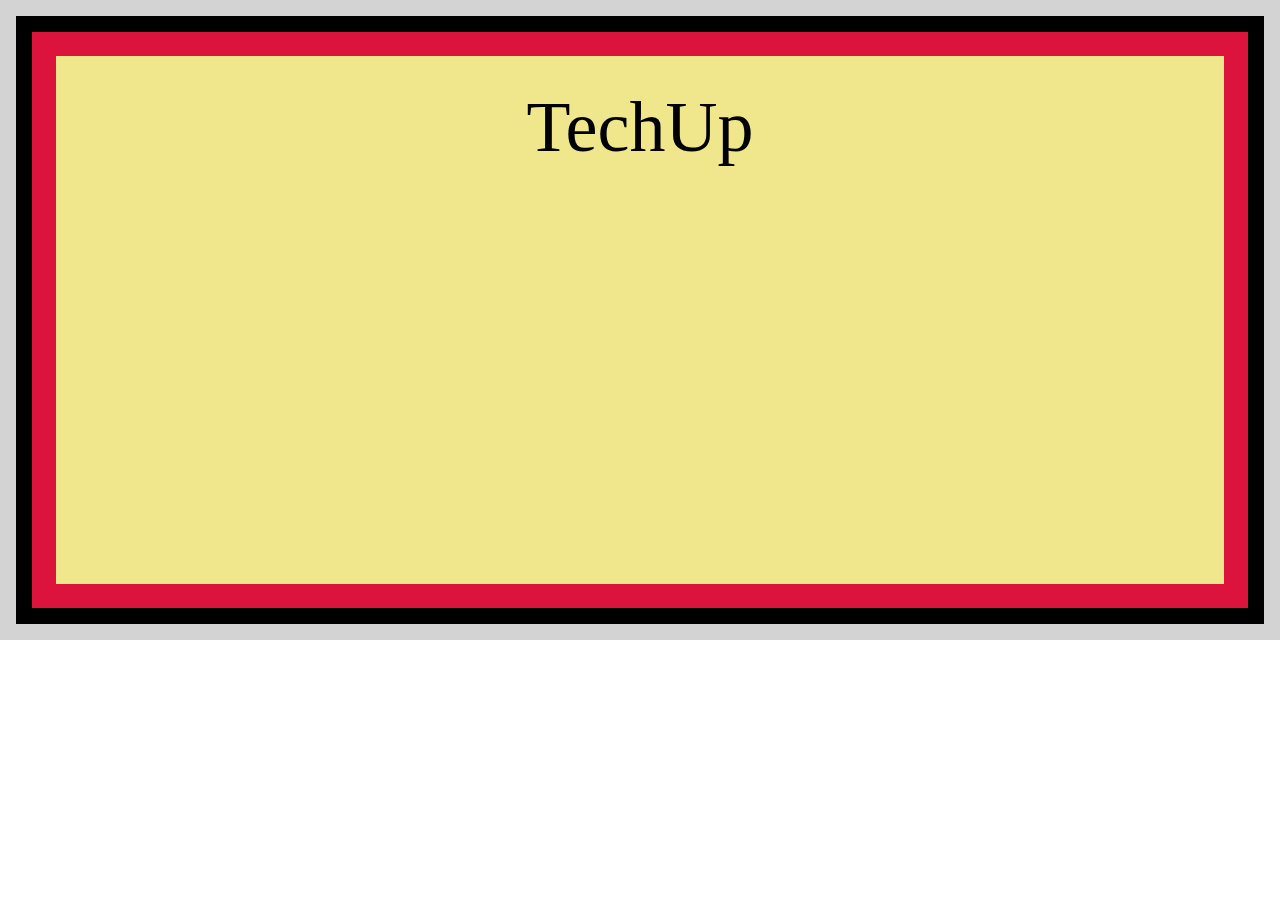
==== ex-2/index.html @ 1553f3d1 "feat: Add landing page" ====
<!DOCTYPE html>
<html lang="en">
  <head>
    <meta charset="UTF-8" />
    <meta http-equiv="X-UA-Compatible" content="IE=edge" />
    <meta name="viewport" content="width=device-width, initial-scale=1.0" />
    <link rel="stylesheet" href="./style.css" />
    <title>CSS Direction and Box Model - Ex 2</title>
  </head>

  <body>
    <div class="outermost-layer">
      <div class="middle-layer">
        <div class="inner-layer">TechUp</div>
      </div>
    </div>
  </body>
</html>
---- ex-2/style.css ----
* {
  margin: 0;
  box-sizing: border-box;
}

.outermost-layer {
  width: 100%;
  height: 50vw;
  padding: 16px;
  background-color: lightgrey;
}

.middle-layer {
  padding: 16px;
  height: 100%;
  background-color: black;
}

.inner-layer {
  font-size: 72px;
  height: 100%;
  padding: 30px;
  border: 24px solid crimson;
  background-color: khaki;
  text-align: center;
}
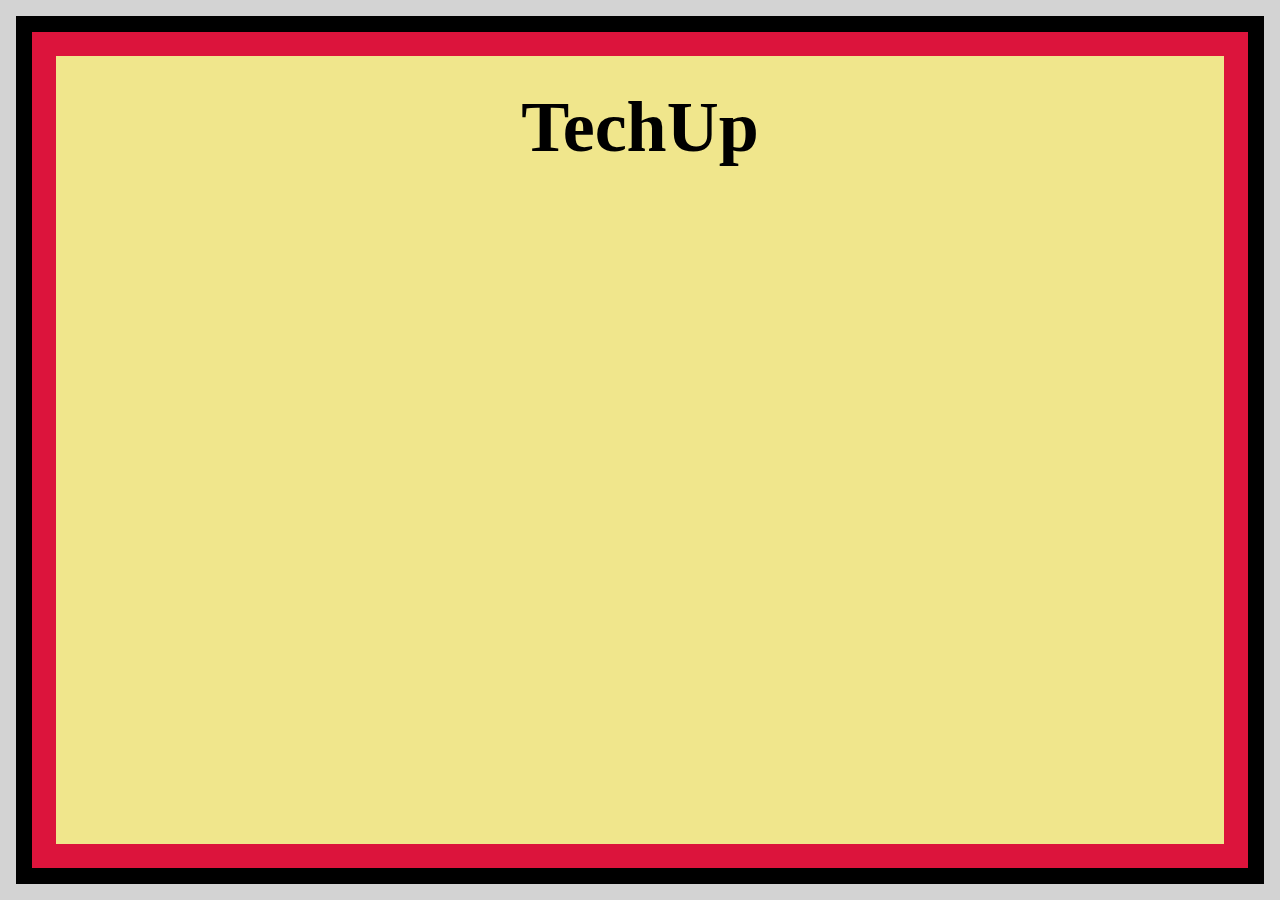
==== commit f2ee6f62: "feat: added a blog page and techup page" ====
--- a/ex-2/index.html
+++ b/ex-2/index.html
@@ -9,9 +9,11 @@
   </head>
 
   <body>
-    <div class="outermost-layer">
-      <div class="middle-layer">
-        <div class="inner-layer">TechUp</div>
+    <div class="grey-box">
+      <div class="black-box">
+        <div class="crimson-box">
+          <h1>TechUp</h1>
+        </div>
       </div>
     </div>
   </body>
--- a/ex-2/style.css
+++ b/ex-2/style.css
@@ -1,26 +1,30 @@
 * {
+  box-sizing: border-box;
+  padding: 0;
   margin: 0;
-  box-sizing: border-box;
 }
 
-.outermost-layer {
-  width: 100%;
-  height: 50vw;
-  padding: 16px;
-  background-color: lightgrey;
+.grey-box {
+  border: lightgray 16px solid;
+  width: 100vw;
+  height: 100vh;
 }
 
-.middle-layer {
-  padding: 16px;
+.black-box {
+  border: black 16px solid;
+  width: 100%;
   height: 100%;
-  background-color: black;
 }
 
-.inner-layer {
+.crimson-box {
+  border: crimson 24px solid;
+  width: 100%;
+  height: 100%;
+  background-color: khaki;
+}
+
+.crimson-box > h1 {
   font-size: 72px;
-  height: 100%;
-  padding: 30px;
-  border: 24px solid crimson;
-  background-color: khaki;
+  margin-top: 30px;
   text-align: center;
 }
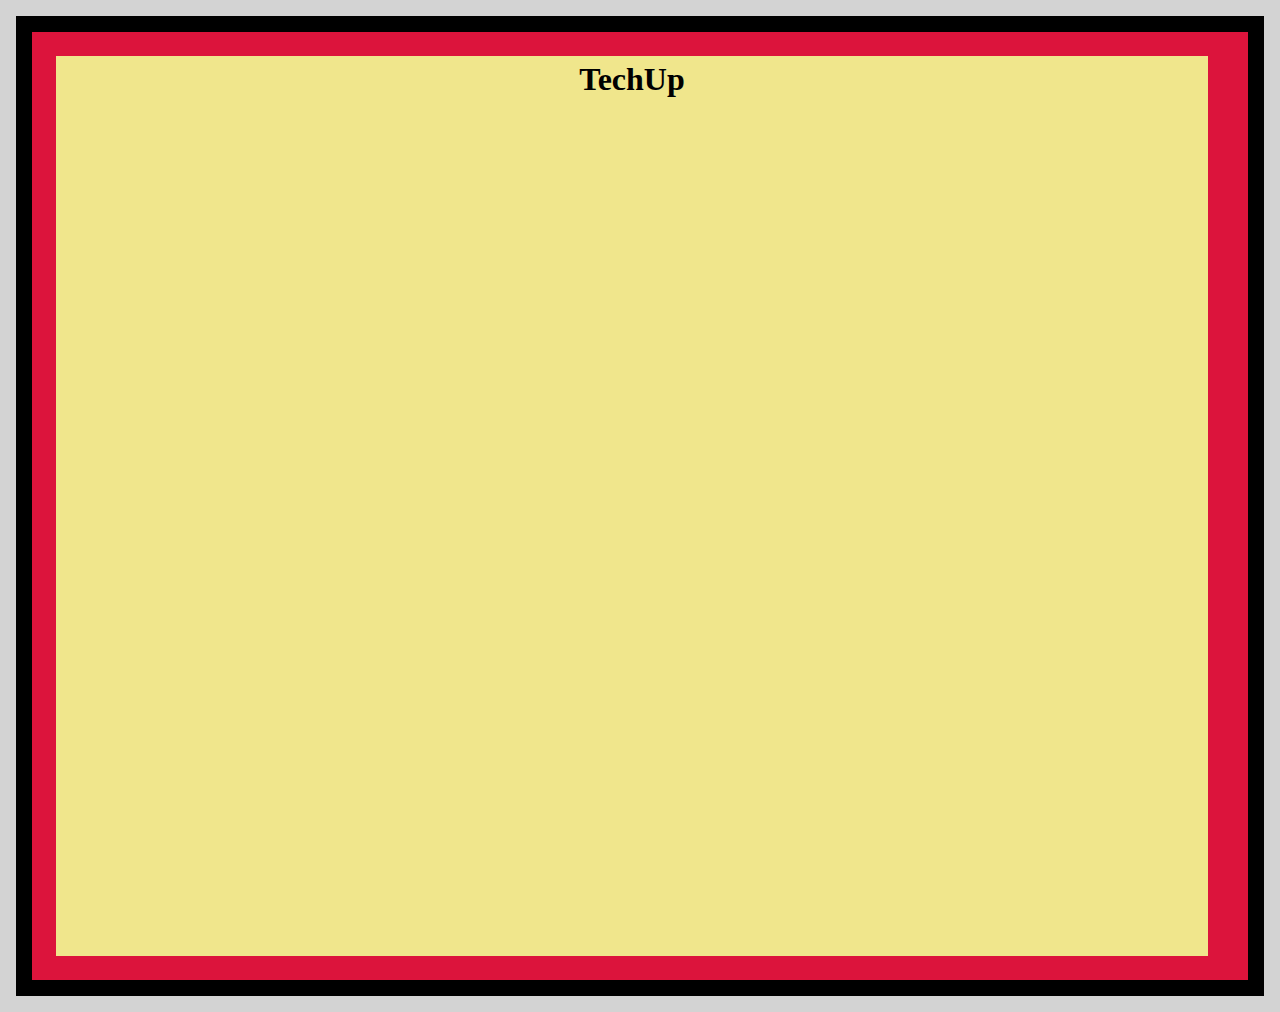
==== commit a61e986d: "feat:create style and content for index.html" ====
--- a/ex-2/index.html
+++ b/ex-2/index.html
@@ -9,12 +9,8 @@
   </head>
 
   <body>
-    <div class="grey-box">
-      <div class="black-box">
-        <div class="crimson-box">
-          <h1>TechUp</h1>
-        </div>
-      </div>
+    <div id="border-1">
+      <div id="border-2"><h1>TechUp</h1></div>
     </div>
   </body>
 </html>
--- a/ex-2/style.css
+++ b/ex-2/style.css
@@ -1,30 +1,34 @@
 * {
   box-sizing: border-box;
-  padding: 0;
-  margin: 0;
+  margin: 0px;
 }
 
-.grey-box {
-  border: lightgray 16px solid;
-  width: 100vw;
-  height: 100vh;
+body {
+  width: -16px;
+  height: -16px;
+  background-color: lightgrey;
+  padding: 16px;
 }
 
-.black-box {
-  border: black 16px solid;
-  width: 100%;
-  height: 100%;
+#border-1 {
+  width: -16px;
+  height: -16px;
+  background-color: black;
+  padding: 16px;
 }
 
-.crimson-box {
-  border: crimson 24px solid;
-  width: 100%;
-  height: 100%;
-  background-color: khaki;
+#border-2 {
+  width: -24px;
+  height: -24px;
+  background-color: crimson;
+  padding: 24px;
 }
 
-.crimson-box > h1 {
-  font-size: 72px;
-  margin-top: 30px;
+h1 {
+  width: 90vw;
+  height: 100vh;
+  background-color: khaki;
+  padding: 5px 72px 72px 72px;
+  color: black;
   text-align: center;
 }
